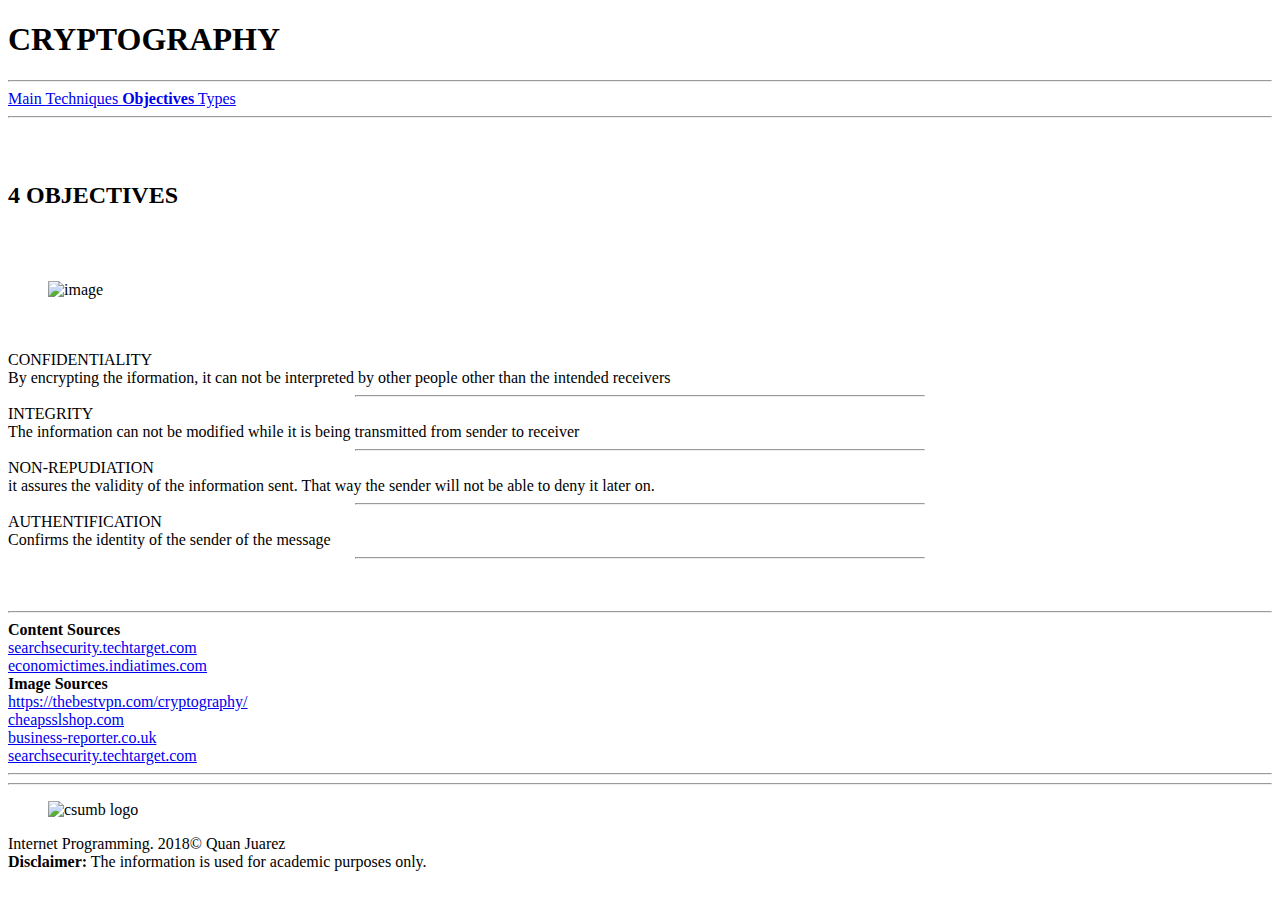
==== hw/hw1/objectives.html @ 0d4d209e "adding hw1" ====
<!DOCTYPE html>
<html>
<!--

First Website
and comment
in html
(comments can span multiple lines)

-->

<!-- This is the head -->
<!-- All styles and javascript go inside the head -->
    <head>
        <title> Homework 1 </title>
        <meta charset="utf-8" />
        <link href="css/hw1styles.css" rel="stylesheet" type="text/css" />
        <link href="https://fonts.googleapis.com/css?family=Open+Sans" rel="stylesheet">
    </head>
<!-- closing head -->

    <!-- This is the body -->
    <!-- This is where we place the content of our website -->
    <body>
        
        <header>
            <h1> CRYPTOGRAPHY </h1>
        </header>
        
        
        <nav>
            <hr style="100%">
            <a href="cryptography.html"> Main </a> 
            <a href="techniques.html"> Techniques </a>
            <a href="objectives.html"> <strong>Objectives</strong> </a>
            <a href="types.html"> Types </a>
            <hr style="100%">
        </nav>

        
        <main>
            
            <br /><br />
            
            <h2><b> 4 OBJECTIVES</b></h2>
             
            <br /><br />
            
            <div id="text">
                
            <figure id="img">
                <img src="img/3.jpg" alt="image" width="600"/>
            </figure>
             
            <br /><br /> 
                
            <u1>
       
                <li><span class="obj">CONFIDENTIALITY</span></li> By encrypting the iformation, it can not be interpreted by other people other than the intended receivers
                <hr width=45%>
                <li><span class="obj">INTEGRITY</span></li> The information can not be modified while it is being transmitted from sender to receiver
                <hr width=45%>
                <li><span class="obj">NON-REPUDIATION</span></li> it assures the validity of the information sent. That way the sender will not be able to deny it later on.
                <hr width=45%>
                <li><span class="obj">AUTHENTIFICATION</span></li> Confirms the identity of the sender of the message
                <hr width=45%>
            </ul>

            <br /><br />

            </div>
            
        </main>
        
        <sources>
            <hr style="100%">
            <li><a><strong>Content Sources</strong></a></li>
            <li><a href="https://searchsecurity.techtarget.com/definition/cryptography">searchsecurity.techtarget.com</a></li>
            <li><a href="https://economictimes.indiatimes.com/definition/cryptography">economictimes.indiatimes.com</a></li>
            <li><a><strong>Image Sources</strong></a></li>
            <li><a href="https://thebestvpn.com/cryptography/">https://thebestvpn.com/cryptography/</a></li>
            <li><a href="https://www.cheapsslshop.com/blog/demystifying-symmetric-and-asymmetric-methods-of-encryption">cheapsslshop.com</a></li>
            <li><a href="https://www.business-reporter.co.uk/2016/09/16/new-chrome-beta-uses-encryption-tech-quantum-computers-cant-crack/#gsc.tab=0">business-reporter.co.uk</a></li>
            <li><a href="https://searchsecurity.techtarget.com/definition/cryptography">searchsecurity.techtarget.com</a></li>
            <hr style="100%">
        </sources>
        
        
        <!-- This is the footer -->
        <!-- The footer goes inside the body but not always -->
        <footer>
            <hr>
            <figure>
                <img src="img/csumb-logo.png" alt="csumb logo" width="100"/>
            </figure>
            Internet Programming. 2018&copy; Quan Juarez <br />
            <strong>Disclaimer:</strong> The information is used for academic purposes only. <br />
        </footer>
        <!-- closing footer -->
        
        
    </body>
    <!-- closing body -->

</html>
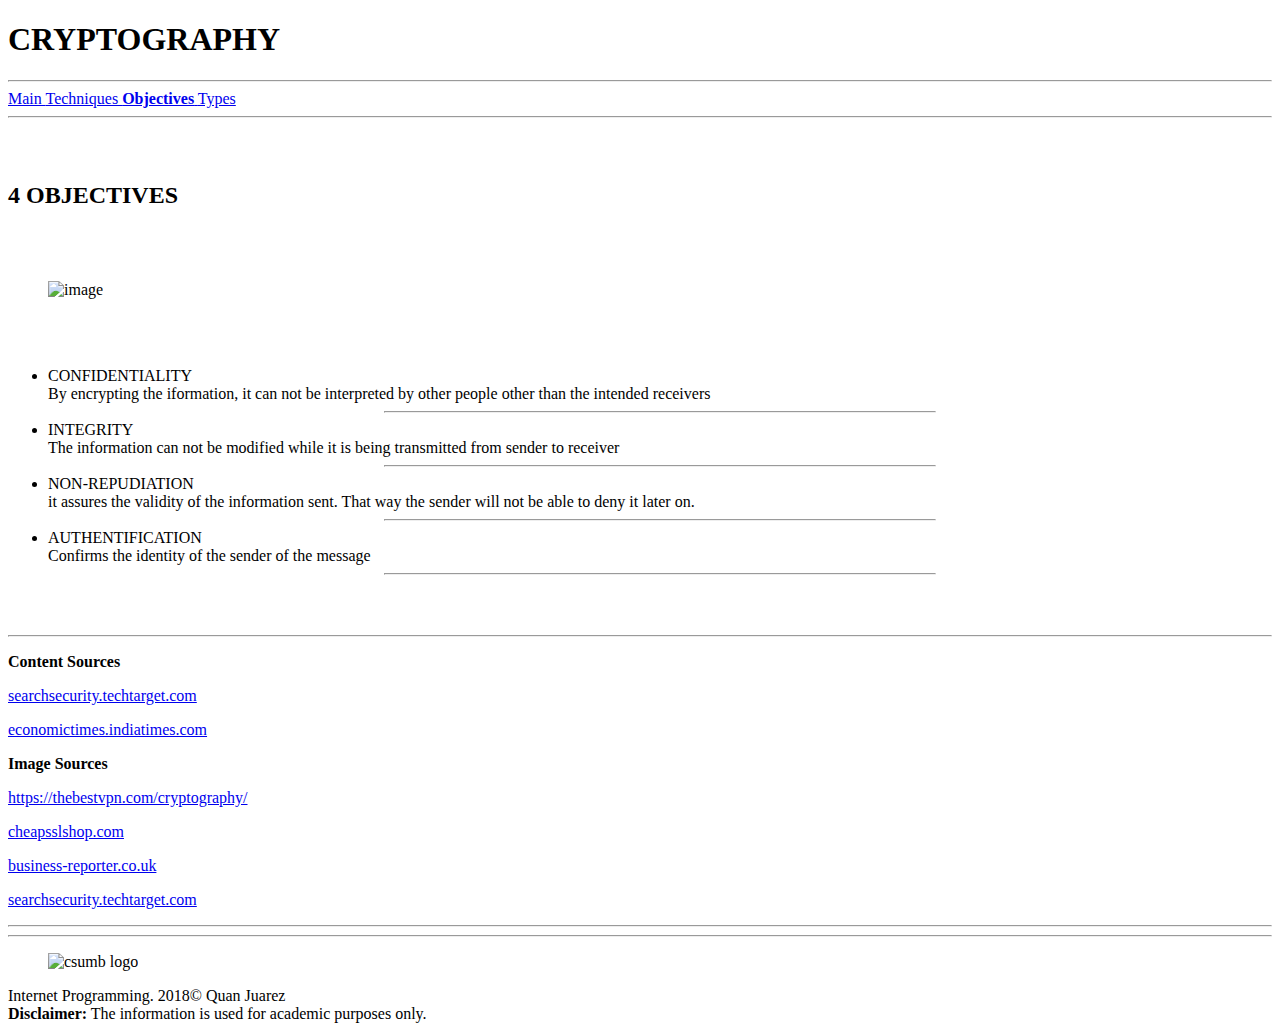
==== commit dcc800c3: "adding hw 1" ====
--- a/hw/hw1/objectives.html
+++ b/hw/hw1/objectives.html
@@ -1,5 +1,5 @@
 <!DOCTYPE html>
-<html>
+<html lang='en'>
 <!--
 
 First Website
@@ -54,8 +54,7 @@
              
             <br /><br /> 
                 
-            <u1>
-       
+            <ul>
                 <li><span class="obj">CONFIDENTIALITY</span></li> By encrypting the iformation, it can not be interpreted by other people other than the intended receivers
                 <hr width=45%>
                 <li><span class="obj">INTEGRITY</span></li> The information can not be modified while it is being transmitted from sender to receiver
@@ -72,18 +71,18 @@
             
         </main>
         
-        <sources>
+        <div id="src">
             <hr style="100%">
-            <li><a><strong>Content Sources</strong></a></li>
-            <li><a href="https://searchsecurity.techtarget.com/definition/cryptography">searchsecurity.techtarget.com</a></li>
-            <li><a href="https://economictimes.indiatimes.com/definition/cryptography">economictimes.indiatimes.com</a></li>
-            <li><a><strong>Image Sources</strong></a></li>
-            <li><a href="https://thebestvpn.com/cryptography/">https://thebestvpn.com/cryptography/</a></li>
-            <li><a href="https://www.cheapsslshop.com/blog/demystifying-symmetric-and-asymmetric-methods-of-encryption">cheapsslshop.com</a></li>
-            <li><a href="https://www.business-reporter.co.uk/2016/09/16/new-chrome-beta-uses-encryption-tech-quantum-computers-cant-crack/#gsc.tab=0">business-reporter.co.uk</a></li>
-            <li><a href="https://searchsecurity.techtarget.com/definition/cryptography">searchsecurity.techtarget.com</a></li>
+            <dl><a><strong>Content Sources</strong></a></dl>
+            <dl><a href="https://searchsecurity.techtarget.com/definition/cryptography">searchsecurity.techtarget.com</a></dl>
+            <dl><a href="https://economictimes.indiatimes.com/definition/cryptography">economictimes.indiatimes.com</a></dl>
+            <dl><a><strong>Image Sources</strong></a></dl>
+            <dl><a href="https://thebestvpn.com/cryptography/">https://thebestvpn.com/cryptography/</a></dl>
+            <dl><a href="https://www.cheapsslshop.com/blog/demystifying-symmetric-and-asymmetric-methods-of-encryption">cheapsslshop.com</a></dl>
+            <dl><a href="https://www.business-reporter.co.uk/2016/09/16/new-chrome-beta-uses-encryption-tech-quantum-computers-cant-crack/#gsc.tab=0">business-reporter.co.uk</a></dl>
+            <dl><a href="https://searchsecurity.techtarget.com/definition/cryptography">searchsecurity.techtarget.com</a></dl>
             <hr style="100%">
-        </sources>
+        </div>          
         
         
         <!-- This is the footer -->
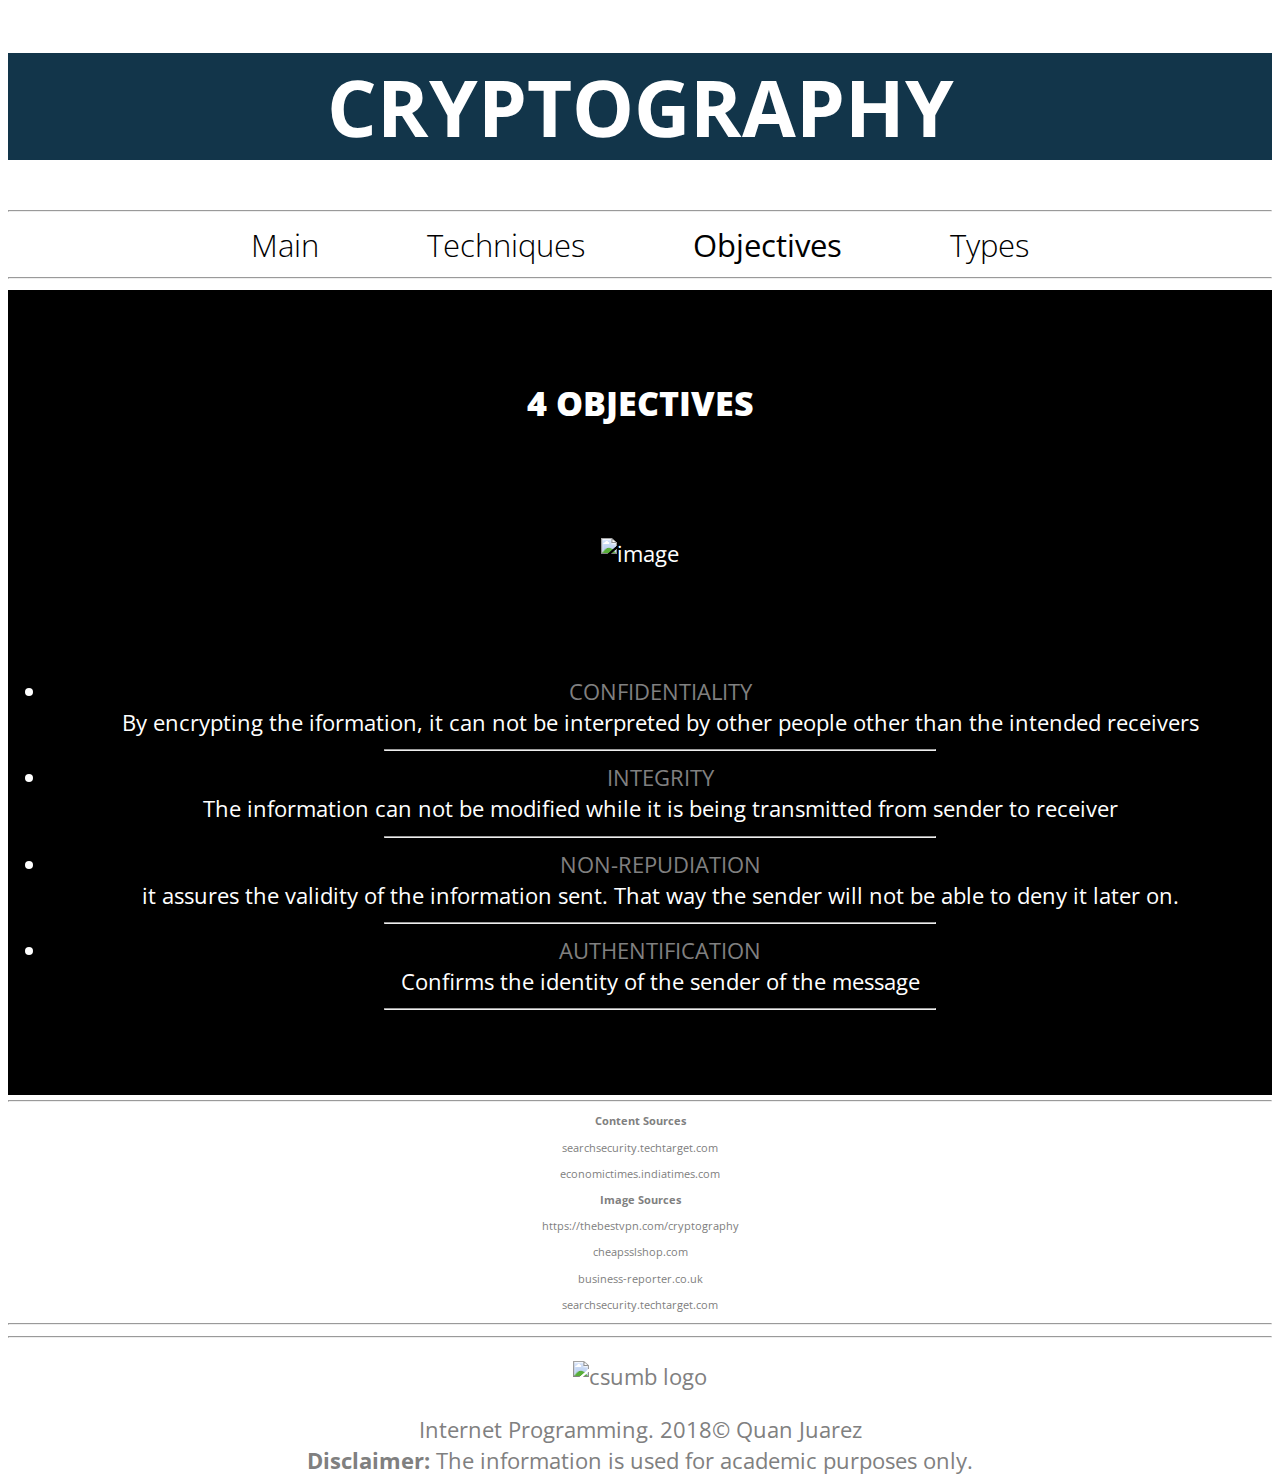
==== commit a132224b: "adding hw 1:" ====
--- a/hw/hw1/objectives.html
+++ b/hw/hw1/objectives.html
@@ -73,16 +73,16 @@
         
         <div id="src">
             <hr style="100%">
-            <dl><a><strong>Content Sources</strong></a></dl>
-            <dl><a href="https://searchsecurity.techtarget.com/definition/cryptography">searchsecurity.techtarget.com</a></dl>
-            <dl><a href="https://economictimes.indiatimes.com/definition/cryptography">economictimes.indiatimes.com</a></dl>
-            <dl><a><strong>Image Sources</strong></a></dl>
-            <dl><a href="https://thebestvpn.com/cryptography/">https://thebestvpn.com/cryptography/</a></dl>
-            <dl><a href="https://www.cheapsslshop.com/blog/demystifying-symmetric-and-asymmetric-methods-of-encryption">cheapsslshop.com</a></dl>
-            <dl><a href="https://www.business-reporter.co.uk/2016/09/16/new-chrome-beta-uses-encryption-tech-quantum-computers-cant-crack/#gsc.tab=0">business-reporter.co.uk</a></dl>
-            <dl><a href="https://searchsecurity.techtarget.com/definition/cryptography">searchsecurity.techtarget.com</a></dl>
+            <dl><strong>Content Sources</strong></dl>
+            <dl href="https://searchsecurity.techtarget.com/definition/cryptography">searchsecurity.techtarget.com</dl>
+            <dl href="https://economictimes.indiatimes.com/definition/cryptography">economictimes.indiatimes.com</dl>
+            <dl><strong>Image Sources</strong></dl>
+            <dl href="https://thebestvpn.com/cryptography/">https://thebestvpn.com/cryptography</dl>
+            <dl href="https://www.cheapsslshop.com/blog/demystifying-symmetric-and-asymmetric-methods-of-encryption">cheapsslshop.com</dl>
+            <dl href="https://www.business-reporter.co.uk/2016/09/16/new-chrome-beta-uses-encryption-tech-quantum-computers-cant-crack/#gsc.tab=0">business-reporter.co.uk</dl>
+            <dl href="https://searchsecurity.techtarget.com/definition/cryptography">searchsecurity.techtarget.com</dl>
             <hr style="100%">
-        </div>          
+        </div>            
         
         
         <!-- This is the footer -->
--- a/hw/hw1/css/hw1styles.css
+++ b/hw/hw1/css/hw1styles.css
@@ -0,0 +1,59 @@
+header, main, nav, footer, body {
+    text-align:center;
+}
+
+header {
+    background-color: #12354a;
+}
+
+main {
+    background-color: black;
+}
+
+h1 {
+    font-family: 'Open Sans', sans-serif;
+    font-size: 3.5em;
+    margin-bottom: 50px;
+}
+
+body{
+    background-color:white;
+    color:white;
+    font-size: 1.4em;
+    font-family: 'Open Sans', sans-serif;
+}
+
+
+nav a { /* links within "nav" container */
+    padding: 50px;
+    padding-bottom: 1px;
+    font-size: 1.4em;
+    text-decoration: none;   /* removes underline */
+    color: black;            /* by default, links are blue */
+    font-weight: lighter;
+}
+
+nav a:hover {    /*pseudo class*/
+    color: lightblue;
+    transition: .3s;    /* transition effect */
+}
+
+footer {
+    clear: left;
+    font-size: 1.0em;
+    color: gray;
+}
+
+.obj {
+    text-align:center;
+    color: gray;
+}
+
+
+#src {
+    color: gray;
+    font-size: 0.5em;
+}
+
+
+
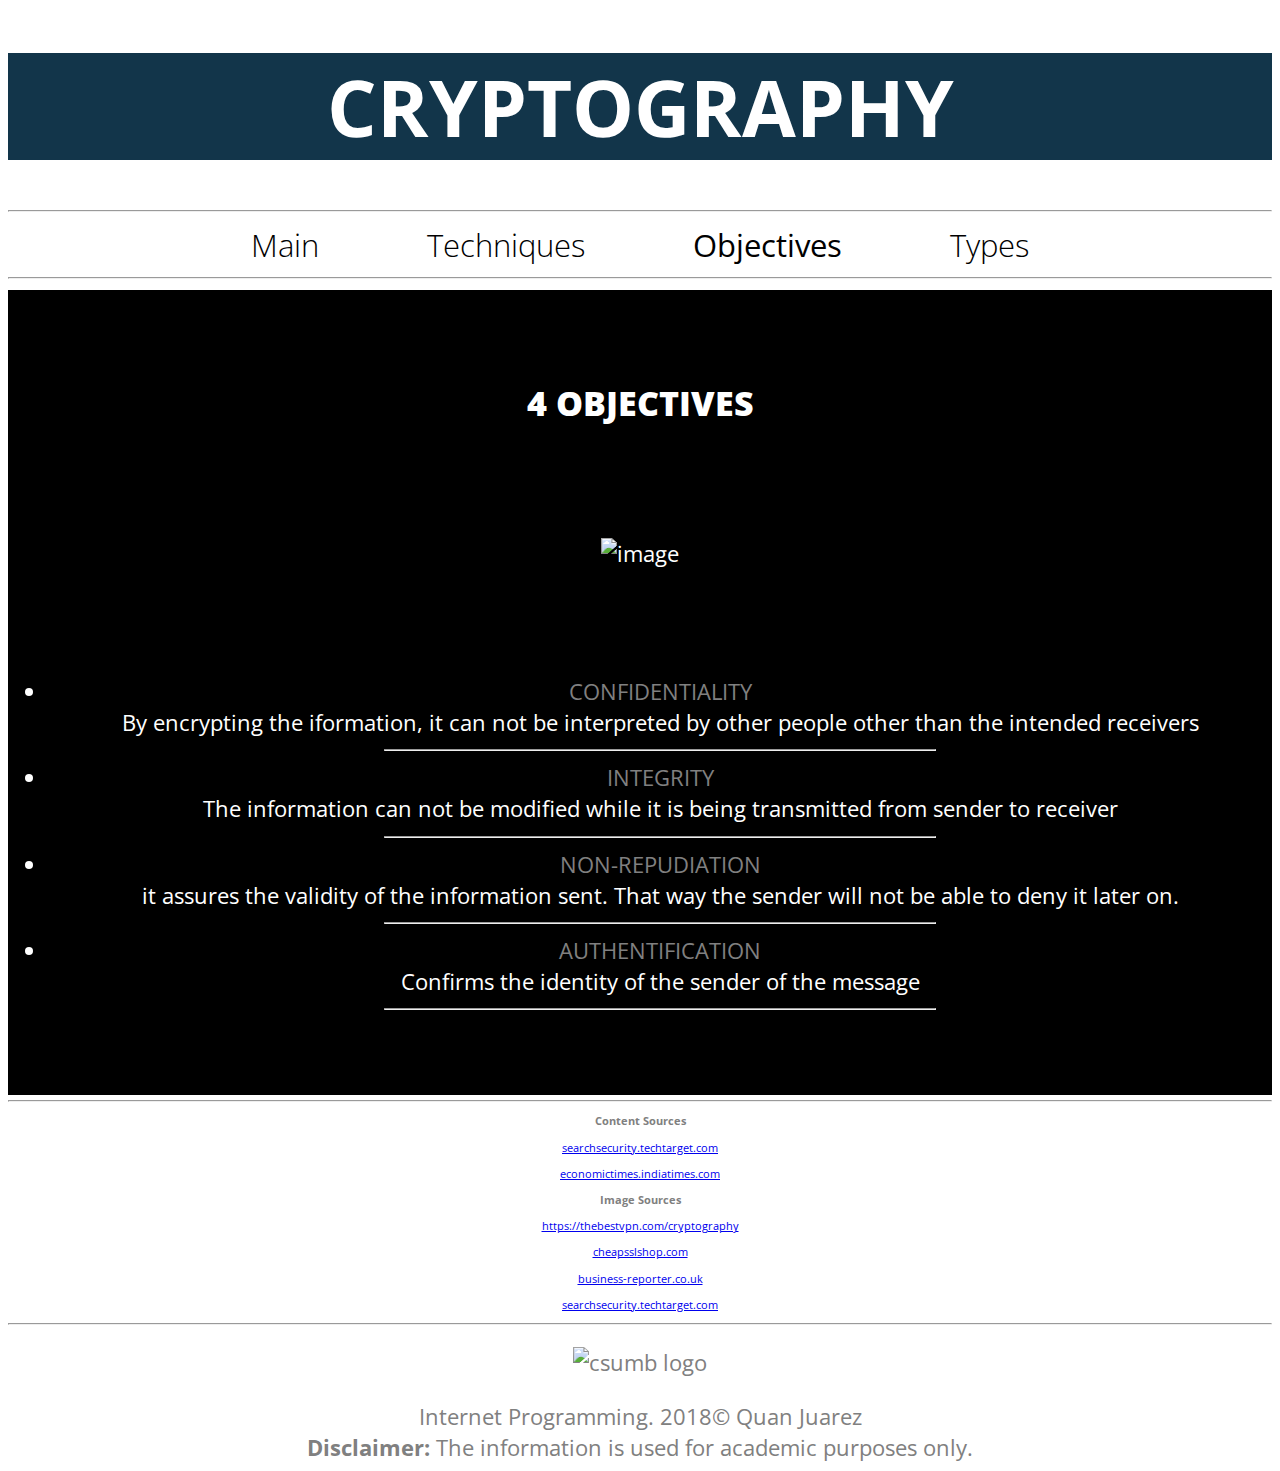
==== commit db5c62b8: "adding hw1" ====
--- a/hw/hw1/objectives.html
+++ b/hw/hw1/objectives.html
@@ -73,15 +73,15 @@
         
         <div id="src">
             <hr style="100%">
-            <dl><strong>Content Sources</strong></dl>
-            <dl href="https://searchsecurity.techtarget.com/definition/cryptography">searchsecurity.techtarget.com</dl>
-            <dl href="https://economictimes.indiatimes.com/definition/cryptography">economictimes.indiatimes.com</dl>
-            <dl><strong>Image Sources</strong></dl>
-            <dl href="https://thebestvpn.com/cryptography/">https://thebestvpn.com/cryptography</dl>
-            <dl href="https://www.cheapsslshop.com/blog/demystifying-symmetric-and-asymmetric-methods-of-encryption">cheapsslshop.com</dl>
-            <dl href="https://www.business-reporter.co.uk/2016/09/16/new-chrome-beta-uses-encryption-tech-quantum-computers-cant-crack/#gsc.tab=0">business-reporter.co.uk</dl>
-            <dl href="https://searchsecurity.techtarget.com/definition/cryptography">searchsecurity.techtarget.com</dl>
-            <hr style="100%">
+            <p><strong>Content Sources</strong></a></p>
+            <p><a href="https://searchsecurity.techtarget.com/definition/cryptography">searchsecurity.techtarget.com</a></p>
+            <p><a href="https://economictimes.indiatimes.com/definition/cryptography">economictimes.indiatimes.com</a></p>
+            <p><strong>Image Sources</strong></a></p>
+            <p><a href="https://thebestvpn.com/cryptography/">https://thebestvpn.com/cryptography</a></p>
+            <p><a href="https://www.cheapsslshop.com/blog/demystifying-symmetric-and-asymmetric-methods-of-encryption">cheapsslshop.com</a></p>
+            <p><a href="https://www.business-reporter.co.uk/2016/09/16/new-chrome-beta-uses-encryption-tech-quantum-computers-cant-crack/#gsc.tab=0">business-reporter.co.uk</a></p>
+            <p><a href="https://searchsecurity.techtarget.com/definition/cryptography">searchsecurity.techtarget.com</a></p>
+            <p><a style="100%">
         </div>            
         
         
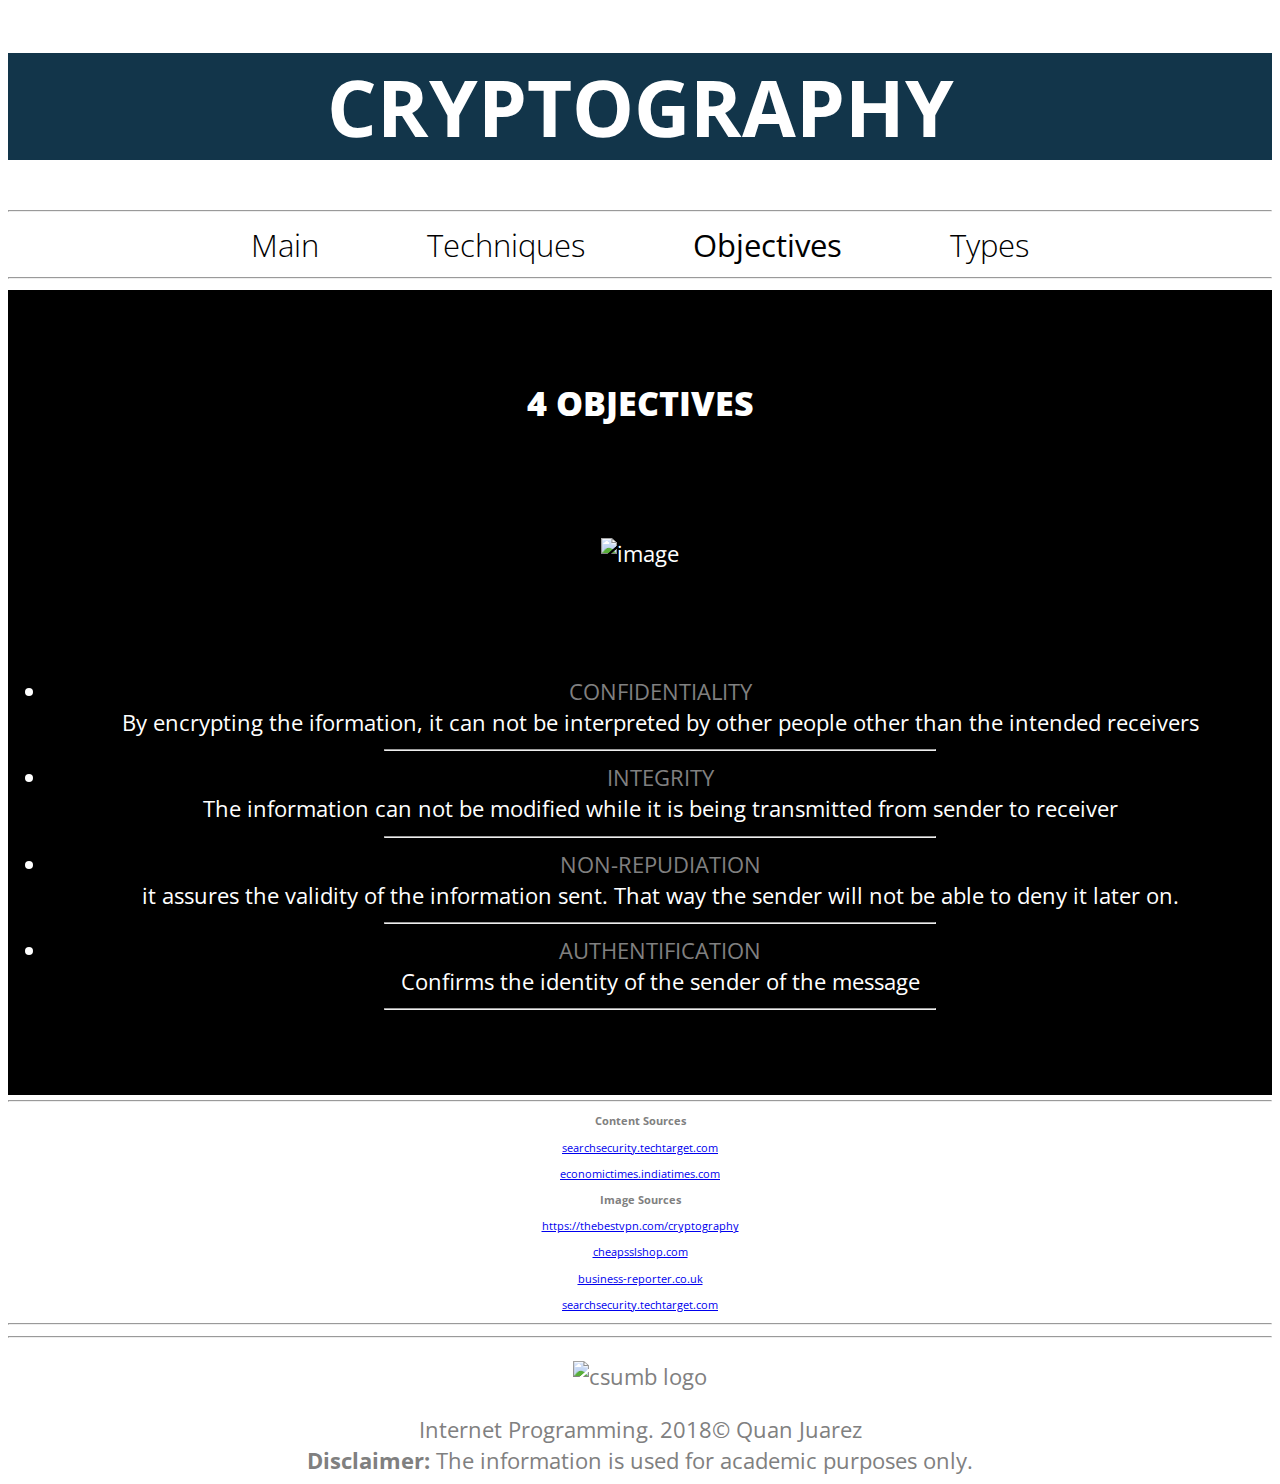
==== commit 39458b2f: "adding hw1" ====
--- a/hw/hw1/objectives.html
+++ b/hw/hw1/objectives.html
@@ -73,16 +73,16 @@
         
         <div id="src">
             <hr style="100%">
-            <p><strong>Content Sources</strong></a></p>
+            <p><strong>Content Sources</strong></p>
             <p><a href="https://searchsecurity.techtarget.com/definition/cryptography">searchsecurity.techtarget.com</a></p>
             <p><a href="https://economictimes.indiatimes.com/definition/cryptography">economictimes.indiatimes.com</a></p>
-            <p><strong>Image Sources</strong></a></p>
+            <p><strong>Image Sources</strong></p>
             <p><a href="https://thebestvpn.com/cryptography/">https://thebestvpn.com/cryptography</a></p>
             <p><a href="https://www.cheapsslshop.com/blog/demystifying-symmetric-and-asymmetric-methods-of-encryption">cheapsslshop.com</a></p>
             <p><a href="https://www.business-reporter.co.uk/2016/09/16/new-chrome-beta-uses-encryption-tech-quantum-computers-cant-crack/#gsc.tab=0">business-reporter.co.uk</a></p>
             <p><a href="https://searchsecurity.techtarget.com/definition/cryptography">searchsecurity.techtarget.com</a></p>
-            <p><a style="100%">
-        </div>            
+            <hr style="100%">
+        </div>           
         
         
         <!-- This is the footer -->
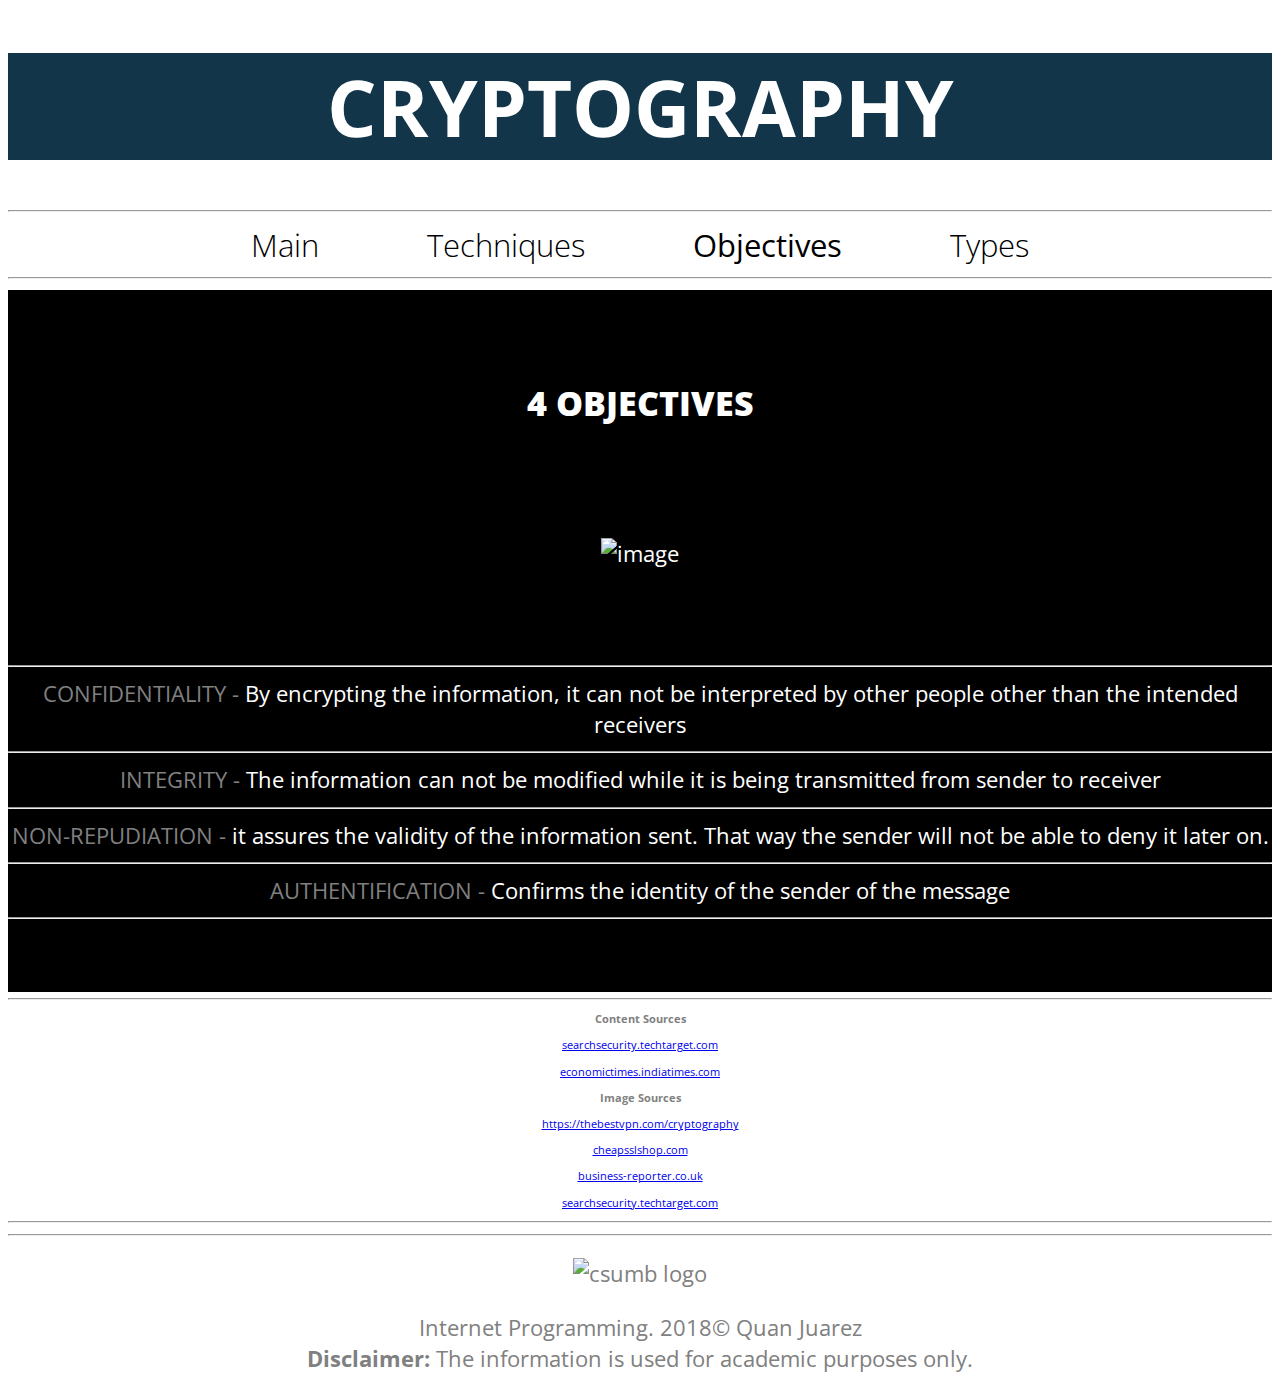
==== commit 4a07c4ef: "adding hw1" ====
--- a/hw/hw1/objectives.html
+++ b/hw/hw1/objectives.html
@@ -54,16 +54,17 @@
              
             <br /><br /> 
                 
-            <ul>
-                <li><span class="obj">CONFIDENTIALITY</span></li> By encrypting the iformation, it can not be interpreted by other people other than the intended receivers
-                <hr width=45%>
-                <li><span class="obj">INTEGRITY</span></li> The information can not be modified while it is being transmitted from sender to receiver
-                <hr width=45%>
-                <li><span class="obj">NON-REPUDIATION</span></li> it assures the validity of the information sent. That way the sender will not be able to deny it later on.
-                <hr width=45%>
-                <li><span class="obj">AUTHENTIFICATION</span></li> Confirms the identity of the sender of the message
-                <hr width=45%>
-            </ul>
+            <div>
+                <hr>
+                <li><span class="obj">CONFIDENTIALITY  -</span>  By encrypting the information, it can not be interpreted by other people other than the intended receivers</li> 
+                <hr>
+                <li><span class="obj">INTEGRITY  -</span>  The information can not be modified while it is being transmitted from sender to receiver</li>
+                <hr>
+                <li><span class="obj">NON-REPUDIATION  -</span>  it assures the validity of the information sent. That way the sender will not be able to deny it later on.</li> 
+                <hr>
+                <li><span class="obj">AUTHENTIFICATION  -</span>  Confirms the identity of the sender of the message</li>
+                <hr>
+            </div>
 
             <br /><br />
 
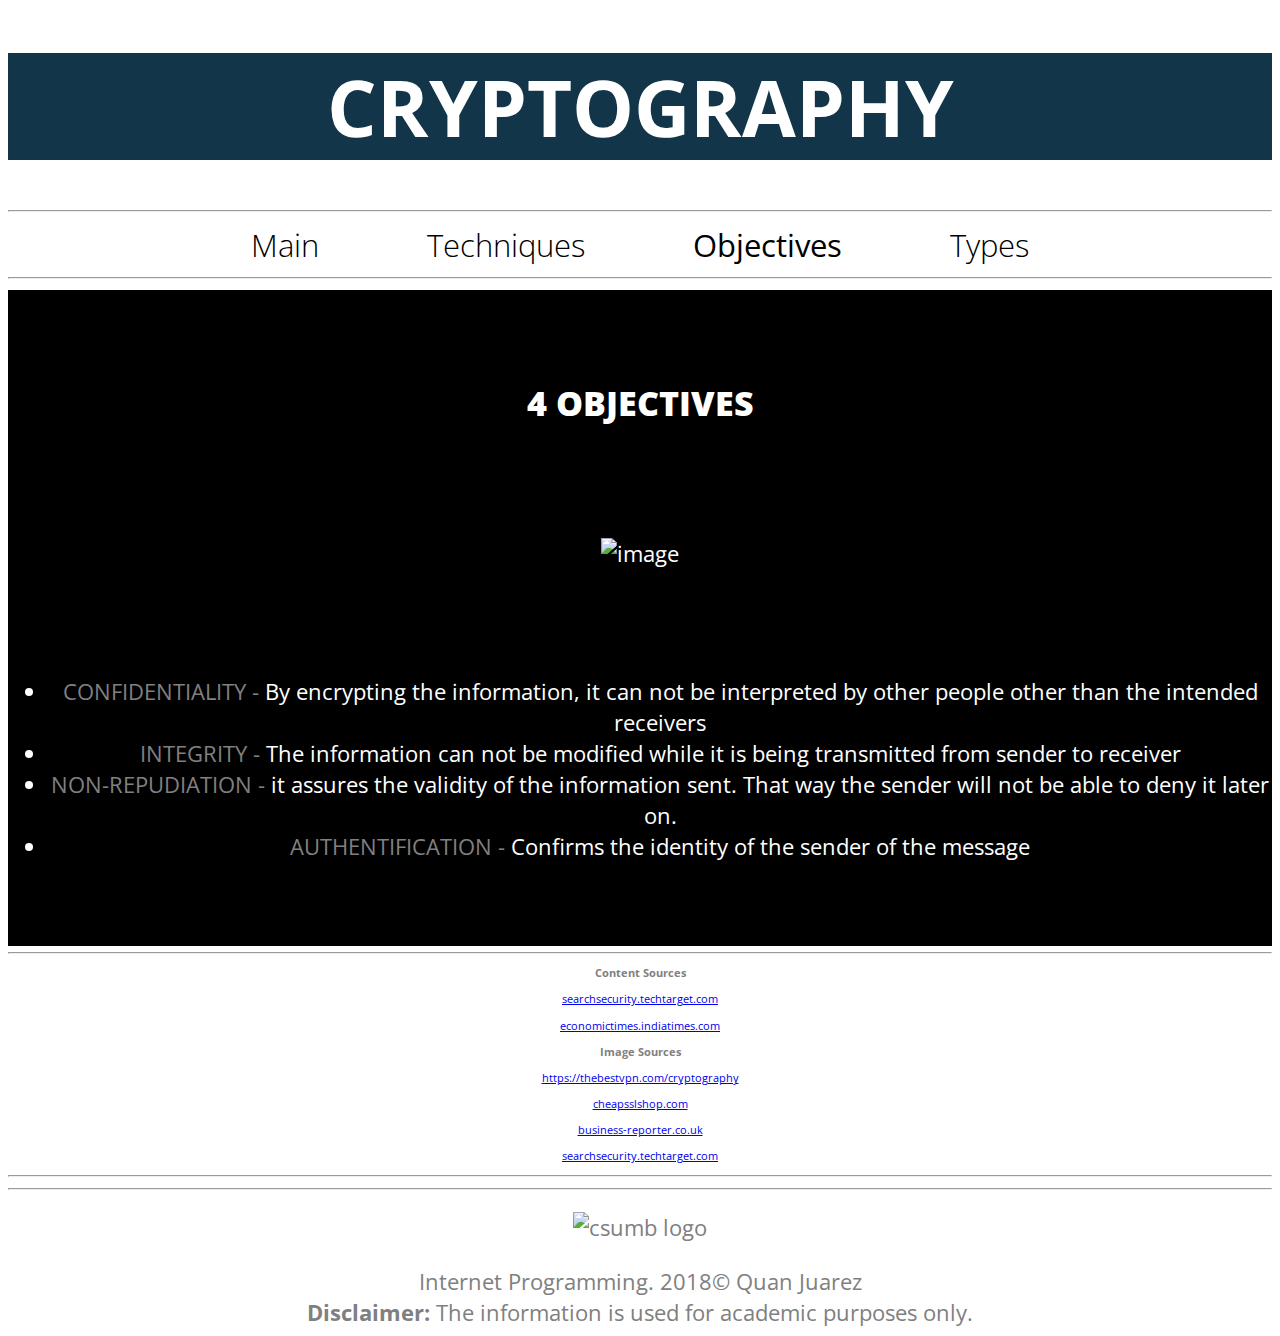
==== commit 1ab6b34a: "adding hw1" ====
--- a/hw/hw1/objectives.html
+++ b/hw/hw1/objectives.html
@@ -54,17 +54,17 @@
              
             <br /><br /> 
                 
-            <div>
-                <hr>
+            <ul>
+                
                 <li><span class="obj">CONFIDENTIALITY  -</span>  By encrypting the information, it can not be interpreted by other people other than the intended receivers</li> 
-                <hr>
+                
                 <li><span class="obj">INTEGRITY  -</span>  The information can not be modified while it is being transmitted from sender to receiver</li>
-                <hr>
+                
                 <li><span class="obj">NON-REPUDIATION  -</span>  it assures the validity of the information sent. That way the sender will not be able to deny it later on.</li> 
-                <hr>
+                
                 <li><span class="obj">AUTHENTIFICATION  -</span>  Confirms the identity of the sender of the message</li>
-                <hr>
-            </div>
+                
+            </ul>
 
             <br /><br />
 
